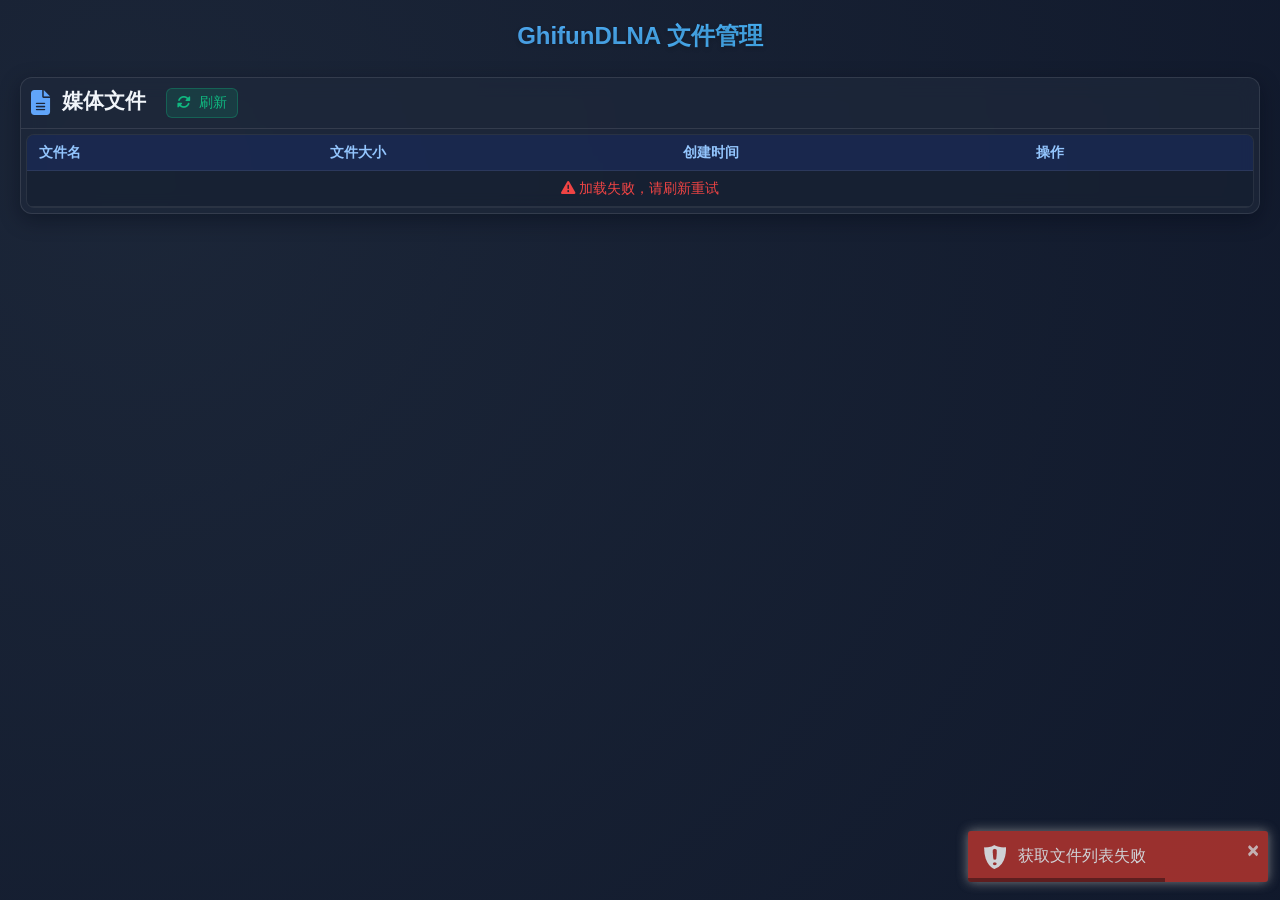
==== www/filemanager.html @ 5a66a302 "初始化" ====
<!DOCTYPE html>
<html lang="zh-CN">
<head>
    <meta http-equiv="Cache-Control" content="no-cache, no-store, must-revalidate">
    <meta http-equiv="Pragma" content="no-cache">
    <meta http-equiv="Expires" content="0">
    <meta charset="utf-8">
    <meta name="viewport" content="width=device-width, initial-scale=1, shrink-to-fit=no">
    <title>GhifunDLNA - 文件列表</title>
    <link rel="stylesheet" href="./static/css/font-awesome.all.min.css">
    <link rel="stylesheet" href="./static/css/toastr.min.css">

    <style>
        * {
            margin: 0;
            padding: 0;
            box-sizing: border-box;
            font-family: 'Segoe UI', Tahoma, Geneva, Verdana, sans-serif;
        }

        body {
            background: linear-gradient(135deg, #0f172a 0%, #1e293b 100%);
            color: #e2e8f0;
            min-height: 100vh;
            padding: 20px;
            position: relative;
            overflow-x: hidden;
        }

        body::before {
            content: "";
            position: absolute;
            top: 0;
            left: 0;
            width: 100%;
            height: 100%;
            background: radial-gradient(circle at 10% 20%, rgba(30, 41, 59, 0.8) 0%, rgba(15, 23, 42, 0.9) 100%);
            z-index: -1;
        }

        /* Webkit浏览器滚动条样式 */
        ::-webkit-scrollbar {
            width: 8px;
            height: 8px;
        }

        ::-webkit-scrollbar-track {
            background: rgba(15, 23, 42, 0.3);
            border-radius: 4px;
        }

        ::-webkit-scrollbar-thumb {
            background: #60a5fa;
            border-radius: 4px;
        }

        .header {
            text-align: center;
            position: relative;
            margin-bottom: 25px;
        }

        .header h1 {
            font-size: 1.5rem;
            margin-bottom: 8px;
            background: linear-gradient(90deg, #60a5fa 0%, #38bdf8 100%);
            -webkit-background-clip: text;
            -webkit-text-fill-color: transparent;
            text-shadow: 0 2px 4px rgba(0, 0, 0, 0.2);
        }

        .dashboard {
            max-width: 1400px;
            margin: 0 auto;
        }

        .card {
            background: rgba(30, 41, 59, 0.7);
            backdrop-filter: blur(10px);
            border-radius: 12px;
            box-shadow: 0 6px 20px rgba(2, 8, 20, 0.4);
            border: 1px solid rgba(255, 255, 255, 0.1);
            overflow: hidden;
            transition: transform 0.3s ease, box-shadow 0.3s ease;
            margin-bottom: 25px;
        }

        .card-header {
            /*padding: 15px 20px;*/
            padding: 10px;
            border-bottom: 1px solid rgba(255, 255, 255, 0.1);
            display: flex;
            /*justify-content: space-between;*/
            align-items: center;
        }

        .margin-left{
            margin-left: 20px;
        }

        .card-title {
            font-size: 1.3rem;
            font-weight: 600;
            color: #f1f5f9;
            display: flex;
            align-items: center;
            gap: 12px;
        }

        .card-title i {
            color: #60a5fa;
            font-size: 1.6rem;
        }

        .card-body {
            padding: 5px;
        }

        .btn {
            background: rgba(96, 165, 250, 0.15);
            color: #60a5fa;
            border: 1px solid rgba(96, 165, 250, 0.3);
            border-radius: 6px;
            font-size: 1rem;
            cursor: pointer;
            transition: all 0.3s ease;
            outline: none;
            display: inline-flex;
            align-items: center;
            justify-content: center;
            gap: 8px;
            text-align: center;
            white-space: nowrap;
            padding: 8px 16px;
        }

        .btn-sm {
            padding: 5px 10px;
            font-size: 0.85rem;
        }

        .btn-success {
            background: rgba(16, 185, 129, 0.15);
            color: #10b981;
            border-color: rgba(16, 185, 129, 0.3);
        }

        .btn-success:hover {
            background: rgba(16, 185, 129, 0.25);
        }

        .btn-danger {
            background: rgba(239, 68, 68, 0.15);
            color: #ef4444;
            border-color: rgba(239, 68, 68, 0.3);
        }

        .btn-danger:hover {
            background: rgba(239, 68, 68, 0.25);
        }

        .btn-primary {
            background: rgba(59, 130, 246, 0.15);
            color: #3b82f6;
            border-color: rgba(59, 130, 246, 0.3);
        }

        .btn-primary:hover {
            background: rgba(59, 130, 246, 0.25);
        }

        .table-container {
            overflow-x: auto;
            border-radius: 8px;
            border: 1px solid rgba(255, 255, 255, 0.08);
            background: rgba(15, 23, 42, 0.3);
            /*margin-top: 10px;*/
            -webkit-overflow-scrolling: touch;
        }

        table {
            width: 100%;
            border-collapse: collapse;
            font-family: Consolas, Monaco, monospace;
        }

        th, td {
            /*padding: 12px 15px !important;*/
            padding: 8px 12px !important;
            text-align: left;
            border-bottom: 1px solid rgba(255, 255, 255, 0.08);
        }

        th {
            background: rgba(30, 58, 138, 0.3);
            color: #93c5fd;
            font-weight: 600;
            font-size: 0.9rem;
        }

        td {
            font-size: 0.9rem;
            color: #e2e8f0;
        }

        td a {
            font-size: 0.9rem;
            color: #4ebcff;
            text-decoration: none;
            font-weight: bold;
        }

        tr:hover td {
            background: rgba(56, 189, 248, 0.08);
        }

        .action-btn {
            background: transparent;
            border: none;
            color: #60a5fa;
            cursor: pointer;
            font-size: 16px;
            margin: 0 5px;
            transition: all 0.2s ease;
        }

        .action-btn:hover {
            transform: scale(1.2);
        }

        .action-success {
            color: #10b981;
        }

        .action-danger {
            color: #ef4444;
        }

        .action-primary {
            color: #3b82f6;
        }

        .loading {
            display: flex;
            justify-content: center;
            align-items: center;
            padding: 30px;
        }

        .loading-spinner {
            width: 40px;
            height: 40px;
            border: 4px solid rgba(96, 165, 250, 0.3);
            border-top: 4px solid #60a5fa;
            border-radius: 50%;
            animation: spin 1s linear infinite;
            margin-right: 15px;
        }

        .loading-text {
            color: #94a3b8;
            font-size: 1.1rem;
        }

        .popup-overlay {
            position: fixed;
            top: 0;
            left: 0;
            width: 100%;
            height: 100%;
            background-color: rgba(0, 0, 0, 0.7);
            display: flex;
            justify-content: center;
            align-items: center;
            z-index: 1000;
            opacity: 0;
            visibility: hidden;
            transition: all 0.3s ease;
        }

        .popup-overlay.active {
            opacity: 1;
            visibility: visible;
        }

        .popup-card {
            background: rgba(30, 41, 59, 0.95);
            border-radius: 12px;
            width: 85%;
            max-width: 600px;
            max-height: 80vh;
            overflow-y: auto;
            box-shadow: 0 10px 30px rgba(0, 0, 0, 0.5);
            transform: translateY(-20px);
            transition: transform 0.3s ease;
            padding: 20px;
            position: relative;
        }

        .popup-overlay.active .popup-card {
            transform: translateY(0);
        }

        .popup-close {
            position: absolute;
            top: 15px;
            right: 15px;
            font-size: 24px;
            color: #94a3b8;
            cursor: pointer;
            transition: color 0.3s ease;
        }

        .popup-close:hover {
            color: #ef4444;
        }

        .popup-content {
            color: #e2e8f0;
            line-height: 1.6;
            white-space: normal;
            word-break: break-all;
        }

        .footer {
            text-align: center;
            padding: 20px 0 15px;
            color: #64748b;
            font-size: 0.9rem;
            margin-top: 15px;
        }

        .file-name {
            max-width: 300px;
            overflow: hidden;
            text-overflow: ellipsis;
            white-space: nowrap;
        }

        @keyframes spin {
            0% { transform: rotate(0deg); }
            100% { transform: rotate(360deg); }
        }

        /* 响应式设计 */
        @media (max-width: 768px) {
            body {
                padding: 15px;
            }

            .table-container {
                min-width: 100%;
                border-radius: 0;
                margin-left: -15px;
                margin-right: -15px;
                width: calc(100% + 30px);
            }

            th, td {
                padding: 8px 10px !important;
                white-space: nowrap;
            }

            td, td a {
                font-size: 0.8rem;
            }

            .action-btn {
                font-size: 14px;
                margin: 0 3px;
            }

            .file-name {
                max-width: 150px;
            }
        }

        @media (max-width: 576px) {
            .card-title {
                font-size: 1.3rem;
            }

            .btn {
                padding: 8px 15px;
                font-size: 0.9rem;
            }

            .card-body {
                padding: 15px 10px;
            }
        }
    </style>
</head>

<body>
<div class="header">
    <h1>GhifunDLNA 文件管理</h1>
</div>

<div class="dashboard">
    <div class="card">
        <div class="card-header">
            <div class="card-title">
                <i class="fas fa-file-alt"></i>
                <span style="margin-top: -5px">媒体文件</span>
            </div>
            <button class="btn btn-success btn-sm margin-left" onclick="file_get_list()">
                <i class="fas fa-sync-alt"></i> 刷新
            </button>
        </div>
        <div class="card-body">
            <div class="table-container">
                <table>
                    <thead>
                    <tr>
                        <th>文件名</th>
                        <th>文件大小</th>
                        <th>创建时间</th>
                        <th>操作</th>
                    </tr>
                    </thead>
                    <tbody id="file_list">
                    <tr>
                        <td colspan="4" class="loading">
                            <div class="loading-spinner"></div>
                            <div class="loading-text">正在加载文件列表...</div>
                        </td>
                    </tr>
                    </tbody>
                </table>
            </div>
        </div>
    </div>
</div>

<!-- 确认删除弹窗 -->
<div class="popup-overlay" id="delete-popup">
    <div class="popup-card">
        <span class="popup-close" onclick="closeDeletePopup()">&times;</span>
        <div class="popup-content">
            <h3 style="margin-bottom: 15px;">确认删除</h3>
            <p>您确定要删除文件 "<span id="delete-file-name"></span>" 吗？</p>
            <div style="display: flex; justify-content: flex-end; margin-top: 20px; gap: 10px;">
                <button class="btn btn-primary" onclick="closeDeletePopup()">取消</button>
                <button class="btn btn-danger" id="confirm-delete-btn">确认删除</button>
            </div>
        </div>
    </div>
</div>

<script src="./static/js/jquery.min.js"></script>
<script src="./static/js/toastr.min.js"></script>

<script>
    // 初始化Toastr
    toastr.options = {
        closeButton: true,
        progressBar: true,
        positionClass: 'toast-bottom-right',
        timeOut: 3000,
        preventDuplicates: true
    };

    // 缓存DOM元素引用
    const domElements = {
        fileList: document.getElementById("file_list"),
        deletePopup: document.getElementById("delete-popup"),
        deleteFileName: document.getElementById("delete-file-name"),
        confirmDeleteBtn: document.getElementById("confirm-delete-btn")
    };

    // 待删除的文件名
    let pendingDeleteFileName = '';

    // 页面加载时获取文件列表
    document.addEventListener('DOMContentLoaded', function() {
        file_get_list();
    });

    // 获取文件列表
    function file_get_list() {
        const xhr = new XMLHttpRequest();
        xhr.open('GET', '/file_get_list', true);
        xhr.responseType = 'text';
        xhr.timeout = 10000; // 设置 10 秒超时
        
        // 显示加载状态
        domElements.fileList.innerHTML = `
            <tr>
                <td colspan="4" class="loading">
                    <div class="loading-spinner"></div>
                    <div class="loading-text">正在加载文件列表...</div>
                </td>
            </tr>
        `;
        
        xhr.onload = function () {
            if (xhr.readyState === xhr.DONE) {
                if (xhr.status === 200) {
                    try {
                        const fileList = JSON.parse(xhr.responseText);
                        if (fileList["files"] !== null && fileList["files"] !== undefined) {
                            let sst = fileList["files"];
                            
                            // 按创建时间从新到旧排序
                            sst.sort(function(a, b) {
                                return new Date(b.time) - new Date(a.time);
                            });
                            
                            // 如果没有数据
                            if (sst.length === 0) {
                                domElements.fileList.innerHTML = `
                                    <tr>
                                        <td colspan="4" style="text-align: center; padding: 30px; color: #94a3b8;">
                                            <i class="fas fa-info-circle"></i> 没有找到文件
                                        </td>
                                    </tr>
                                `;
                                return;
                            }
                            
                            // 批量构建 HTML 字符串，减少 DOM 操作
                            let htmlRows = '';
                            for (let i = 0; i < sst.length; i++) {
                                htmlRows += buildFileRow(sst[i], i);
                            }
                            
                            // 一次性插入所有行
                            domElements.fileList.innerHTML = htmlRows;
                        } else {
                            domElements.fileList.innerHTML = `
                                <tr>
                                    <td colspan="4" style="text-align: center; padding: 30px; color: #94a3b8;">
                                        <i class="fas fa-info-circle"></i> 没有找到文件
                                    </td>
                                </tr>
                            `;
                        }
                    } catch (e) {
                        console.error('JSON 解析错误:', e);
                        toastr.error('数据格式错误');
                        domElements.fileList.innerHTML = `
                            <tr>
                                <td colspan="4" style="text-align: center; padding: 30px; color: #ef4444;">
                                    <i class="fas fa-exclamation-triangle"></i> 数据解析失败
                                </td>
                            </tr>
                        `;
                    }
                } else {
                    toastr.error("获取文件列表失败");
                    domElements.fileList.innerHTML = `
                        <tr>
                            <td colspan="4" style="text-align: center; padding: 30px; color: #ef4444;">
                                <i class="fas fa-exclamation-triangle"></i> 加载失败，请刷新重试
                            </td>
                        </tr>
                    `;
                }
            }
        };
        xhr.onerror = function() {
            toastr.error("网络错误，无法获取文件列表");
            domElements.fileList.innerHTML = `
                <tr>
                    <td colspan="4" style="text-align: center; padding: 30px; color: #ef4444;">
                        <i class="fas fa-exclamation-triangle"></i> 网络错误
                    </td>
                </tr>
            `;
        };
        xhr.ontimeout = function() {
            toastr.error("请求超时");
            domElements.fileList.innerHTML = `
                <tr>
                    <td colspan="4" style="text-align: center; padding: 30px; color: #ef4444;">
                        <i class="fas fa-clock"></i> 请求超时，请刷新重试
                    </td>
                </tr>
            `;
        };
        xhr.send(null);
    }

    // 构建文件表格行 HTML 字符串
    function buildFileRow(item, index) {
        const truncatedName = item["name"].length > 40
            ? item["name"].substr(0, 37) + "..."
            : item["name"];

        return `<tr>
                    <td class="file-name" title="${item["name"]}">${truncatedName}</td>
                    <td>${item["size"]}</td>
                    <td>${item["time"]}</td>
                    <td>
                        <button class="action-btn action-primary"
                                onclick="copy_link('${item["path"]}${encodeURIComponent(encodeURIComponent(item["name"]))}')"
                                title="复制链接">
                            <i class="fas fa-copy"></i>
                        </button>
                        <a href="openvideo?title=${encodeURIComponent(item["name"])}&videoUrl=${item["path"]}${encodeURIComponent(encodeURIComponent(item["name"]))}"
                           target="_blank"
                           rel="noopener noreferrer"
                           class="action-btn action-success"
                           title="播放">
                            <i class="fas fa-play-circle"></i>
                        </a>
                        <a href="${item["path"]}${encodeURIComponent(item["name"])}"
                           target="_blank"
                           rel="noopener noreferrer"
                           download="${item["name"]}"
                           class="action-btn action-primary"
                           title="下载">
                            <i class="fas fa-download"></i>
                        </a>
                        <button class="action-btn action-danger"
                                onclick="showDeletePopup('${item["name"]}')"
                                title="删除">
                            <i class="fas fa-trash-alt"></i>
                        </button>
                    </td>
                </tr>`;
    }

    // 显示删除确认弹窗
    function showDeletePopup(fileName) {
        pendingDeleteFileName = fileName;
        domElements.deleteFileName.textContent = fileName;
        domElements.deletePopup.classList.add("active");
    }

    // 关闭删除确认弹窗
    function closeDeletePopup() {
        domElements.deletePopup.classList.remove("active");
    }

    // 确认删除文件
    domElements.confirmDeleteBtn.addEventListener('click', function() {
        file_del(pendingDeleteFileName);
        closeDeletePopup();
    });

    // 删除文件
    function file_del(fileName) {
        toastr.info("正在删除文件...");
        const xhr = new XMLHttpRequest();
        xhr.open('GET', '/file_del?name=' + encodeURIComponent(fileName), true);
        xhr.responseType = 'text';
        xhr.onload = function () {
            if (xhr.readyState === xhr.DONE) {
                if (xhr.status === 200) {
                    toastr.success(xhr.responseText);
                    // setTimeout(function() {
                        file_get_list();
                    // }, 1500);
                } else {
                    toastr.error("删除失败");
                }
            }
        };
        xhr.onerror = function() {
            toastr.error("网络错误，无法删除文件");
        };
        xhr.send(null);
    }

    // 复制链接
    function copy_link(link) {
        let tmpLink = getRootPath(window.location.href) + link;
        if (navigator.clipboard && navigator.clipboard.writeText) {
            navigator.clipboard.writeText(tmpLink)
                .then(() => {
                    toastr.success('链接已复制');
                })
                .catch(err => {
                    console.error('复制失败:', err);
                    copyLinkFallback(tmpLink);
                });
        } else {
            copyLinkFallback(tmpLink);
        }
    }

    // 复制链接备用方案
    function copyLinkFallback(link) {
        const tempInput = document.createElement('input');
        tempInput.value = link;
        document.body.appendChild(tempInput);
        tempInput.select();
        document.execCommand('copy');
        document.body.removeChild(tempInput);
        toastr.success('链接已复制');
    }

    // 获取根路径
    function getRootPath(urlString) {
        const url = new URL(urlString);
        const pathParts = url.pathname.split('/');
        pathParts.pop(); // 去掉文件名
        const path = pathParts.join('/') + '/';
        const protocol = url.protocol;
        const host = url.host;
        return protocol + '//' + host + path;
    }
</script>
</body>
</html>
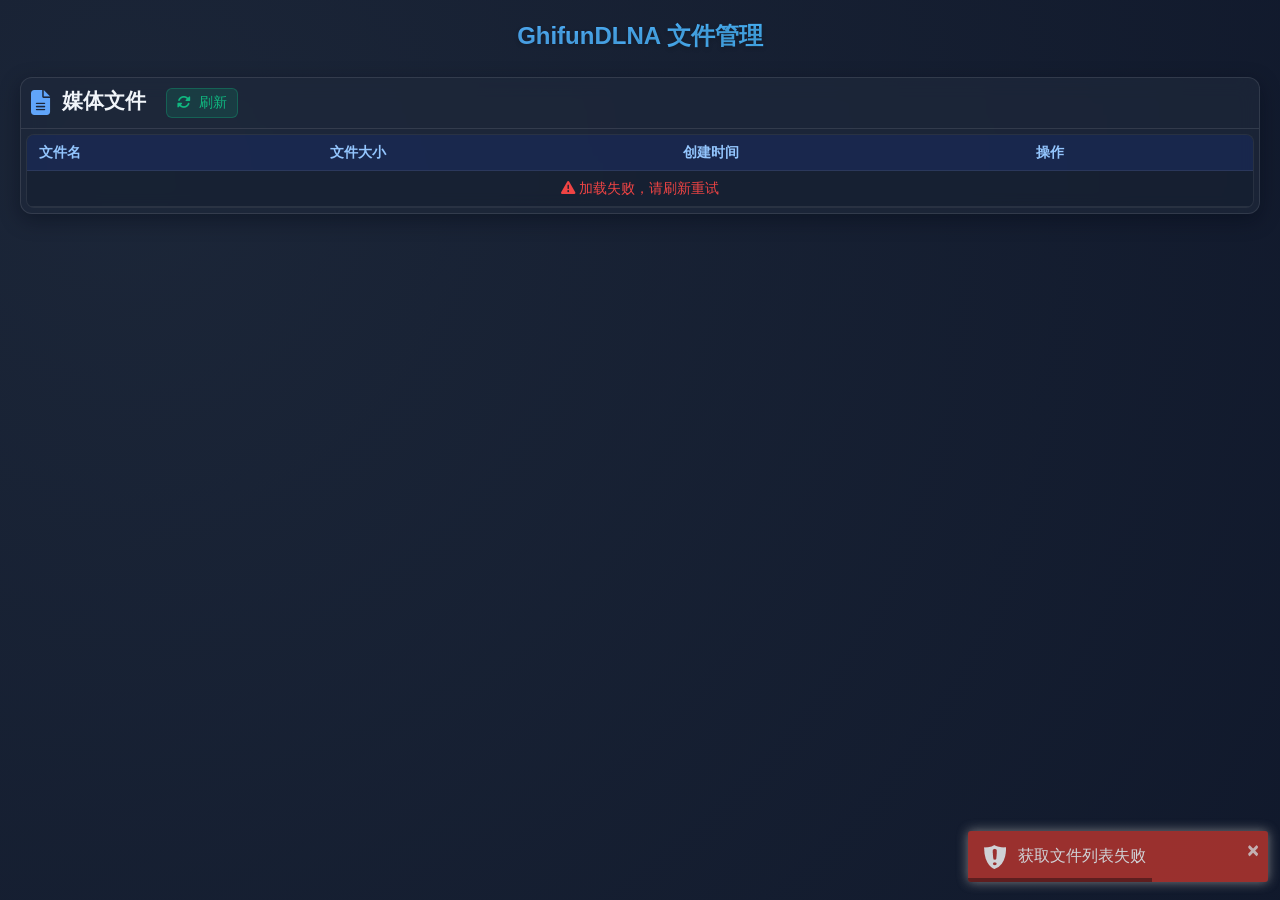
==== commit 04cb8c98: "优化前端" ====
--- a/www/filemanager.html
+++ b/www/filemanager.html
@@ -584,12 +584,8 @@
 
     // 构建文件表格行 HTML 字符串
     function buildFileRow(item, index) {
-        const truncatedName = item["name"].length > 40
-            ? item["name"].substr(0, 37) + "..."
-            : item["name"];
-
         return `<tr>
-                    <td class="file-name" title="${item["name"]}">${truncatedName}</td>
+                    <td class="file-name" title="${item["name"]}">${item["name"]}</td>
                     <td>${item["size"]}</td>
                     <td>${item["time"]}</td>
                     <td>
